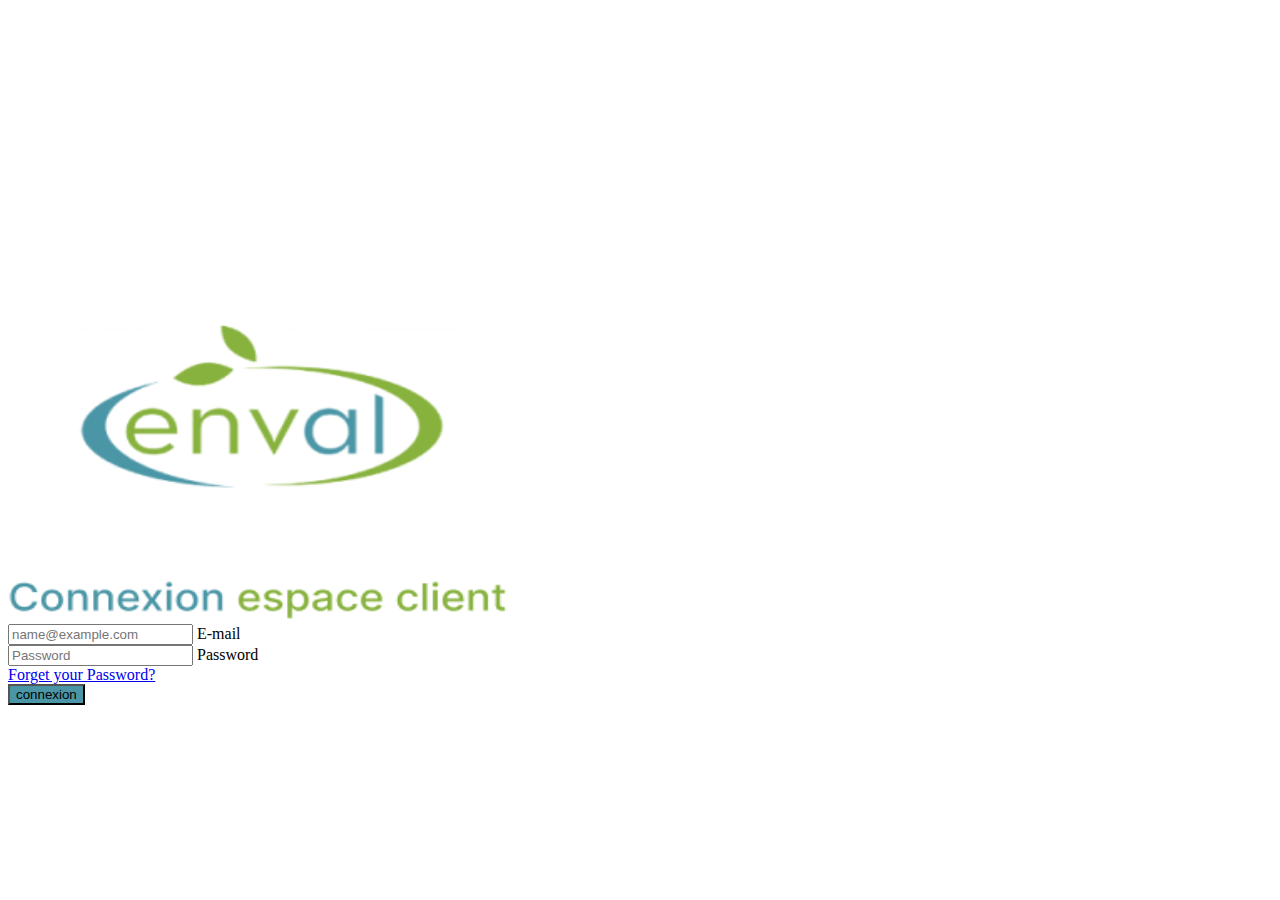
==== index.html @ 67e1d571 "Add files via upload" ====
<!DOCTYPE html>
<html lang="en">
<head>
    <meta charset="UTF-8">
    <meta http-equiv="X-UA-Compatible" content="IE=edge">
    <meta name="viewport" content="width=device-width, initial-scale=1.0">
    <title>ProjetEnval</title>
    <link href="https://cdn.jsdelivr.net/npm/bootstrap@5.3.0-alpha2/dist/css/bootstrap.min.css" rel="stylesheet" integrity="sha384-aFq/bzH65dt+w6FI2ooMVUpc+21e0SRygnTpmBvdBgSdnuTN7QbdgL+OapgHtvPp" crossorigin="anonymous">
    <link rel="stylesheet" href="">
</head>
<body class=" container text-black-50">
        <div class="fs-4 " style="margin-top: 20rem;">
          <img class=" m-5 my-3" src="Enval_logo.png" alt="" width="500" height="300">
          <div class="form-floating">
            <input type="email" class="form-control my-5 border-black" id="floatingInput" placeholder="name@example.com">
            <label for="floatingInput">E-mail</label>
          </div>
          <div class="form-floating">
            <input type="password" class="form-control border-black" id="floatingPassword" placeholder="Password">
            <label for="floatingPassword">Password</label>
          </div>
          <div class=" mb-3">
            <label>
                <a href="#" class="bouton my-5 text-black-50 ">Forget your Password?</a>
            </label>
          </div>
         <a href="dashboard.html"><button class="w-100 btn btn-lg text-white my-4"style="background: #4A96A6;" type="submit">connexion</button></a> 
        </div>
</body>
</html>
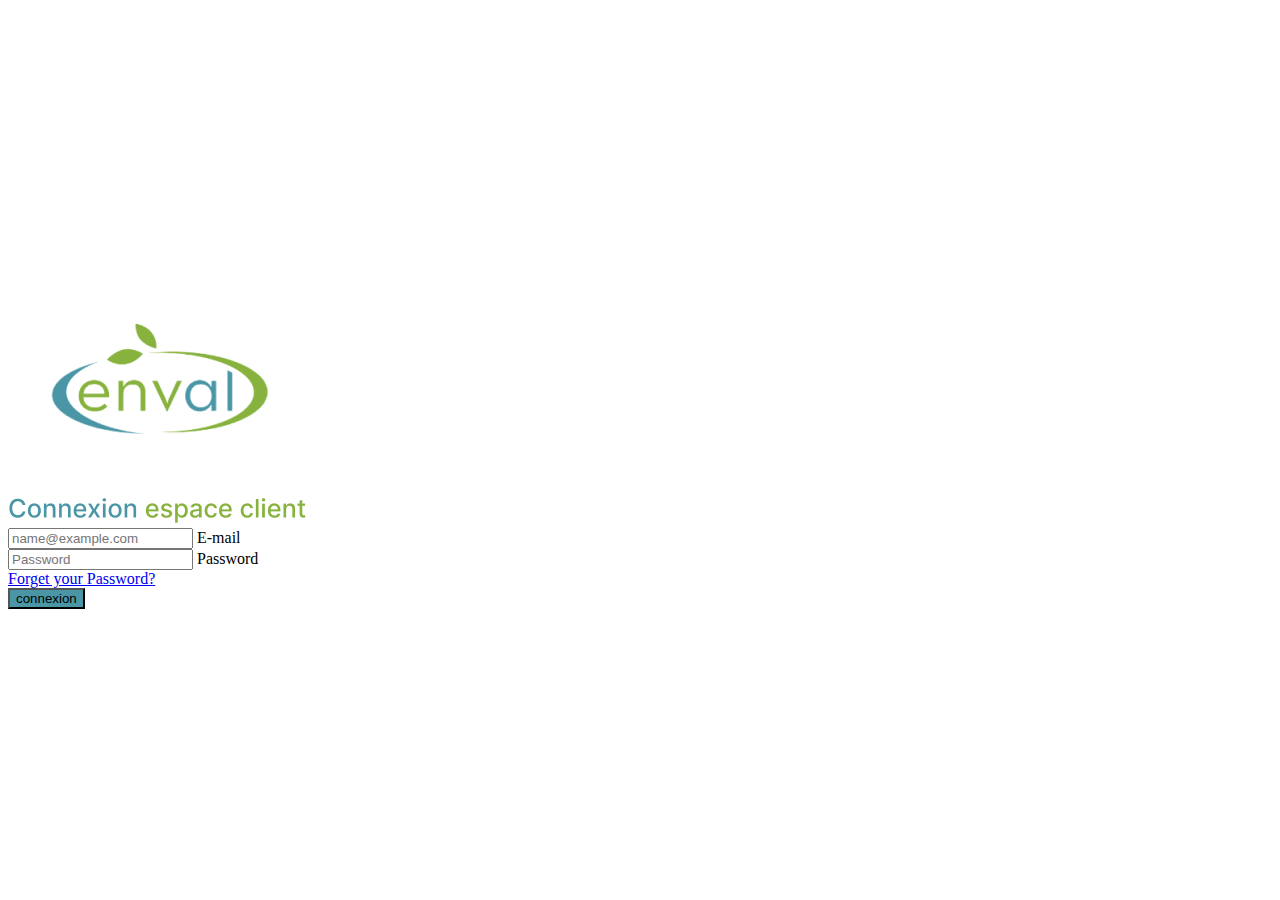
==== commit 3843407b: "Add files via upload" ====
--- a/index.html
+++ b/index.html
@@ -8,9 +8,9 @@
     <link href="https://cdn.jsdelivr.net/npm/bootstrap@5.3.0-alpha2/dist/css/bootstrap.min.css" rel="stylesheet" integrity="sha384-aFq/bzH65dt+w6FI2ooMVUpc+21e0SRygnTpmBvdBgSdnuTN7QbdgL+OapgHtvPp" crossorigin="anonymous">
     <link rel="stylesheet" href="">
 </head>
-<body class=" container text-black-50">
-        <div class="fs-4 " style="margin-top: 20rem;">
-          <img class=" m-5 my-3" src="Enval_logo.png" alt="" width="500" height="300">
+<body class="text-black-50">
+        <div class="container-fluid fs-4 w-25" style="margin-top: 20rem;">
+          <img class=" m-5 my-3" src="Enval_logo.png" alt="" sty>
           <div class="form-floating">
             <input type="email" class="form-control my-5 border-black" id="floatingInput" placeholder="name@example.com">
             <label for="floatingInput">E-mail</label>
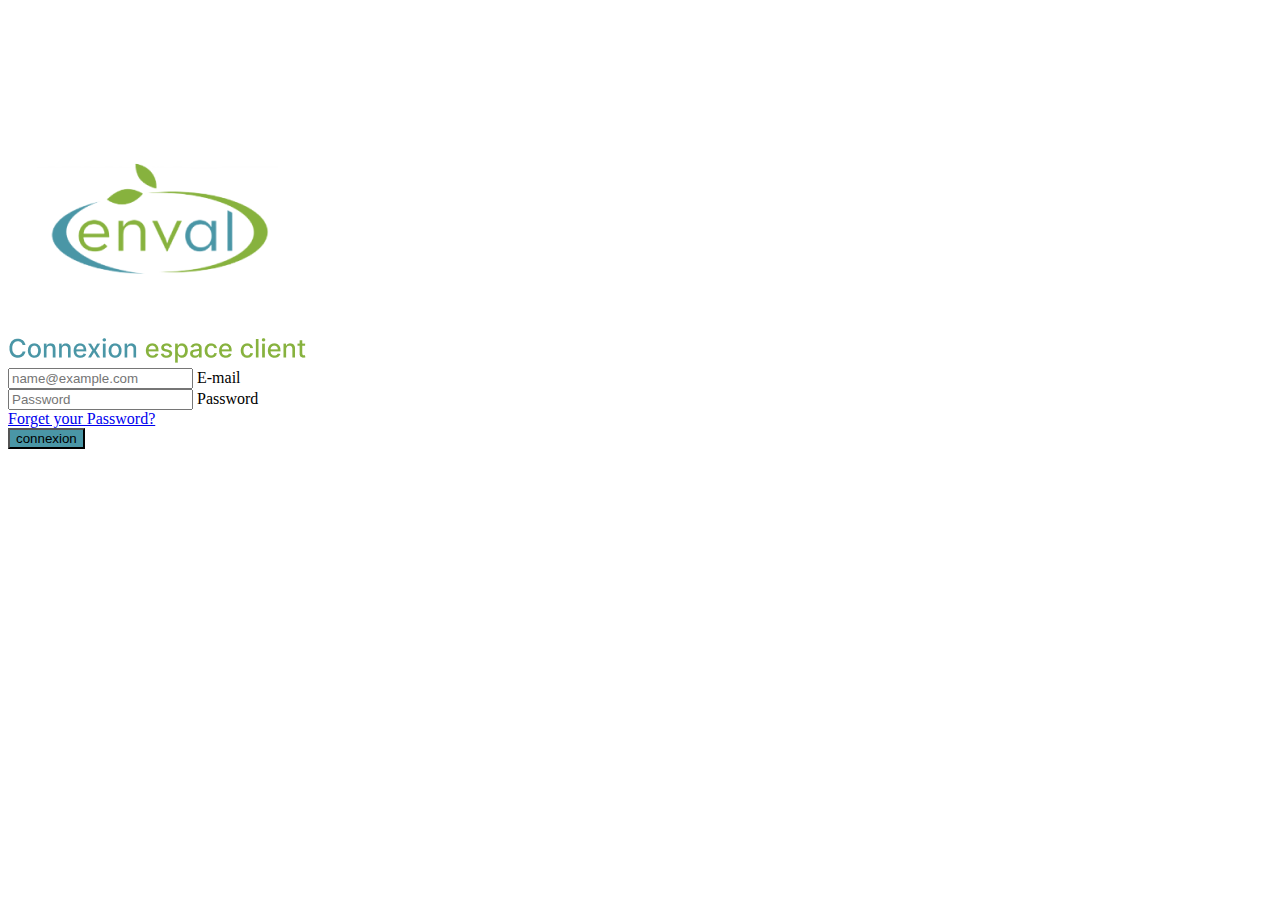
==== commit c6c8548d: "Add files via upload" ====
--- a/index.html
+++ b/index.html
@@ -9,17 +9,17 @@
     <link rel="stylesheet" href="">
 </head>
 <body class="text-black-50">
-        <div class="container-fluid fs-4 w-25" style="margin-top: 20rem;">
-          <img class=" m-5 my-3" src="Enval_logo.png" alt="" sty>
-          <div class="form-floating">
+        <div class="container-fluid fs-4 w-50" style="margin-top: 10rem;">
+          <img class="col-10 m-5 my-3" src="Enval_logo.png" alt="" sty>
+          <div class="col-12 form-floating">
             <input type="email" class="form-control my-5 border-black" id="floatingInput" placeholder="name@example.com">
             <label for="floatingInput">E-mail</label>
           </div>
-          <div class="form-floating">
+          <div class="col-12 form-floating">
             <input type="password" class="form-control border-black" id="floatingPassword" placeholder="Password">
             <label for="floatingPassword">Password</label>
           </div>
-          <div class=" mb-3">
+          <div class="col-12 mb-3">
             <label>
                 <a href="#" class="bouton my-5 text-black-50 ">Forget your Password?</a>
             </label>
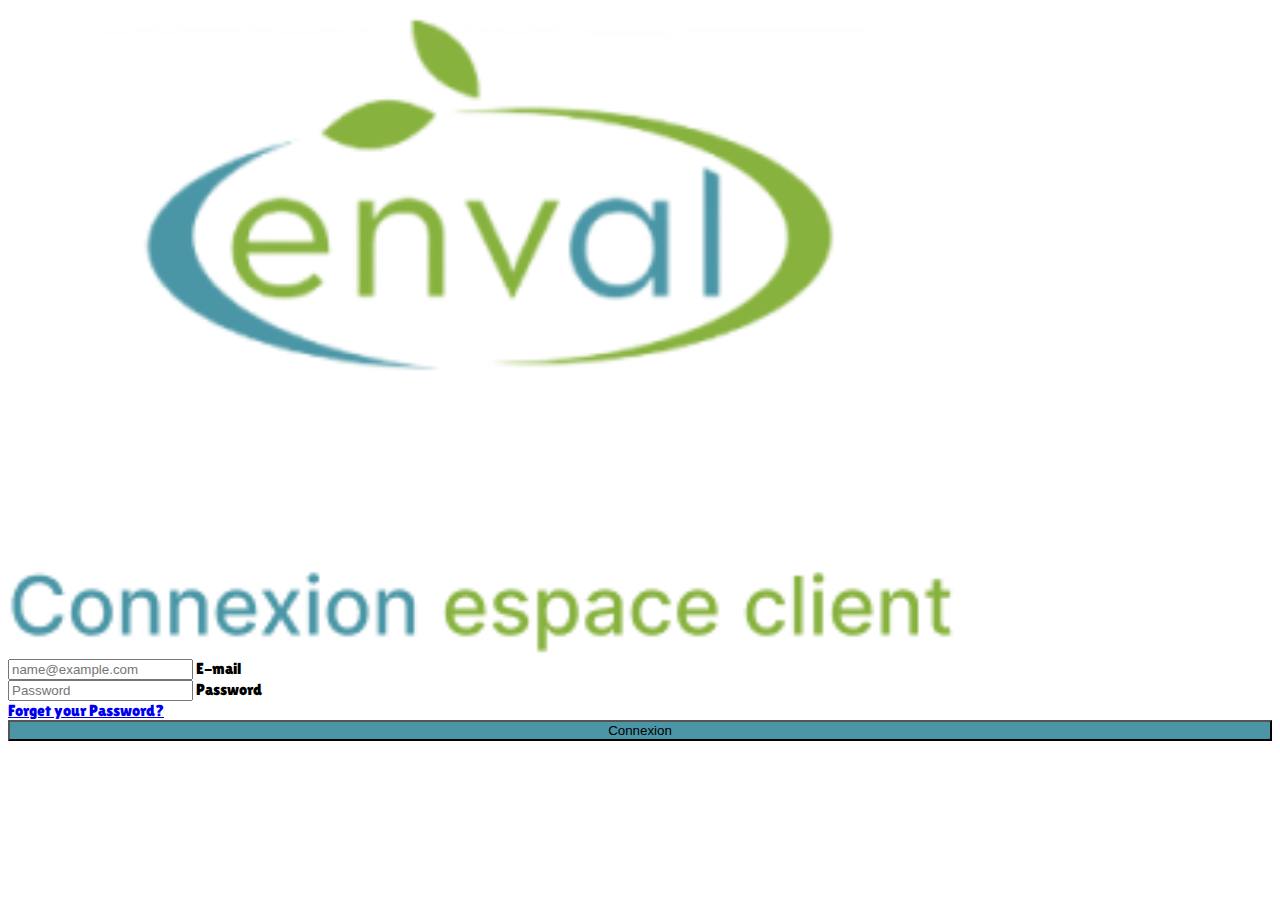
==== commit 0d58c42a: "Add files via upload" ====
--- a/index.html
+++ b/index.html
@@ -6,25 +6,27 @@
     <meta name="viewport" content="width=device-width, initial-scale=1.0">
     <title>ProjetEnval</title>
     <link href="https://cdn.jsdelivr.net/npm/bootstrap@5.3.0-alpha2/dist/css/bootstrap.min.css" rel="stylesheet" integrity="sha384-aFq/bzH65dt+w6FI2ooMVUpc+21e0SRygnTpmBvdBgSdnuTN7QbdgL+OapgHtvPp" crossorigin="anonymous">
-    <link rel="stylesheet" href="">
+    <link rel="stylesheet" href="style.css">
 </head>
-<body class="text-black-50">
-        <div class="container-fluid fs-4 w-50" style="margin-top: 10rem;">
-          <img class="col-10 m-5 my-3" src="Enval_logo.png" alt="" sty>
-          <div class="col-12 form-floating">
+<body>
+  <div class=" my-auto d-flex ">
+  <main class="col-xl-3  m-auto text-black-50">
+          <img class="" style="width: 75%;" src="Enval_logo.png" alt="">
+          <div class=" form-floating">
             <input type="email" class="form-control my-5 border-black" id="floatingInput" placeholder="name@example.com">
             <label for="floatingInput">E-mail</label>
           </div>
-          <div class="col-12 form-floating">
+          <div class=" form-floating">
             <input type="password" class="form-control border-black" id="floatingPassword" placeholder="Password">
             <label for="floatingPassword">Password</label>
           </div>
-          <div class="col-12 mb-3">
+          <div class="mb-3">
             <label>
                 <a href="#" class="bouton my-5 text-black-50 ">Forget your Password?</a>
             </label>
           </div>
-         <a href="dashboard.html"><button class="w-100 btn btn-lg text-white my-4"style="background: #4A96A6;" type="submit">connexion</button></a> 
-        </div>
+         <a href="dashboard.html"><button class="btn btn-lg text-white mt-5 fs-4"style="background: #4A96A6;width: 100%;" type="submit">Connexion</button></a>
+  </main>
+</div>
 </body>
 </html>--- a/style.css
+++ b/style.css
@@ -0,0 +1,134 @@
+@import url('https://fonts.googleapis.com/css2?family=Lilita+One&display=swap');
+
+:root {
+  --dot-diameter: 200px;
+  --circle-border-width: 3px;
+  --default-color:#90d3ec;
+  font-family: 'Lilita One', cursive;
+}
+
+span {
+  color: white;
+ position: absolute;
+ top: 50%;
+ left: 50%;
+ transform: translate(-50%, -50%)
+}
+
+li :hover{
+  background-color: #d2eaf3;
+  border-radius: 10px;
+  margin-left: 10px;
+  margin-right: 25px;
+}
+.container {
+  margin: auto;
+  width: 80%;
+  height: 80%;
+  display: flex;
+  flex-direction: column;
+  justify-items: center;
+  align-content: stretch;
+  align-items: center;
+  position: relative;
+}
+
+.flex-col {
+  display: flex;
+  flex-direction: column;
+  align-content: stretch;
+  text-align: center;
+  color: white;
+  text-transform: uppercase;
+  gap: 24px;
+  width: 450px;
+}
+svg {
+  filter: drop-shadow(0 0 10px rgb(0 0 0 / 0.1));
+}
+
+.circle-container {
+  width: var(--dot-diameter);
+  height: var(--dot-diameter);
+  transform: rotate(-225deg);
+  fill: none;
+  stroke: white;
+  stroke-dasharray: 75 100;
+  stroke-linecap: round;
+}
+
+.circle-container__background {
+  fill: none;
+  stroke: var(--default-color);
+  stroke-width: var(--circle-border-width);
+  stroke-dasharray: 75 100;
+  stroke-linecap: round;
+}
+
+.circle-container__progress {
+  fill: none;
+  stroke-linecap: round;
+  stroke: url(#gradient);
+  stroke-dasharray: 75 100;
+  stroke-linecap: round;
+  stroke-width: var(--circle-border-width);
+  transition: stroke-dashoffset 1s ease-in-out;
+}
+
+.stop1 {
+  stop-color:#ffffff;
+}
+
+.stop2 {
+  stop-color:#ffffff;
+}
+.box {
+    margin: auto;
+    width: 80%;
+    height: 80%;
+    display: flex;
+    flex-direction: column;
+    justify-items: center;
+    align-content: stretch;
+    align-items: center;
+    position: relative;
+  }
+  .box .sp {
+    color: black;
+    position: absolute;
+    top: 50%;
+    left: 50%;
+    transform: translate(-50%, -50%);
+    padding-bottom: 90px;
+   }
+  .gradient .stop1 {
+    stop-color:#e9eff0;
+  }
+  
+  .box .stop2 {
+    stop-color:#ffffff;
+  }
+  /* .lig{
+    text-align: left;
+    display: flex;
+   margin-left: 10em;
+   border-right: none;
+  
+  } */
+  @media only screen and (max-width: 750px){
+    .tab {
+      flex-direction: column;
+      display: flex;
+      align-items: center;
+    }
+    .tab1 {
+      margin-top: 5rem;
+      margin-right: 9rem;
+    }
+    #myChart{
+      margin-left: 12rem;
+    }
+    .tab3 {
+      margin-left: 12rem;
+    }
+  }